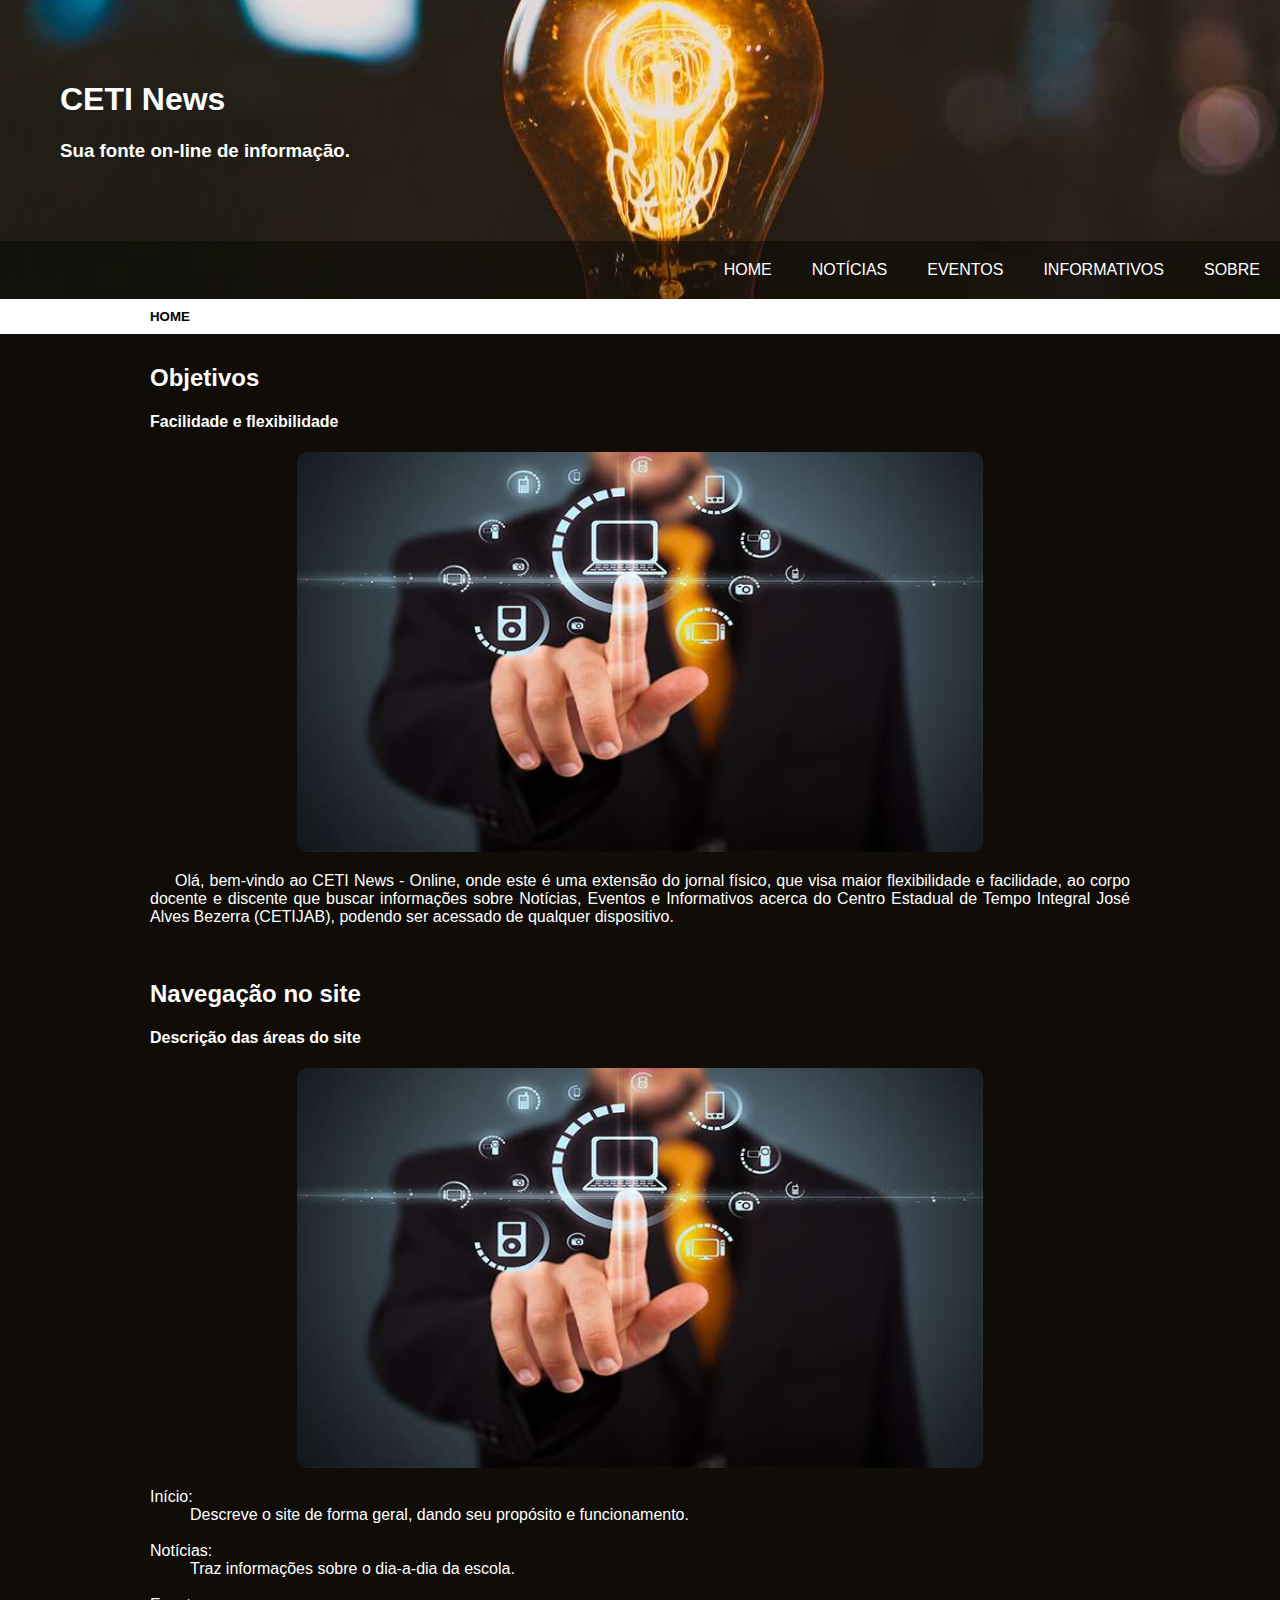
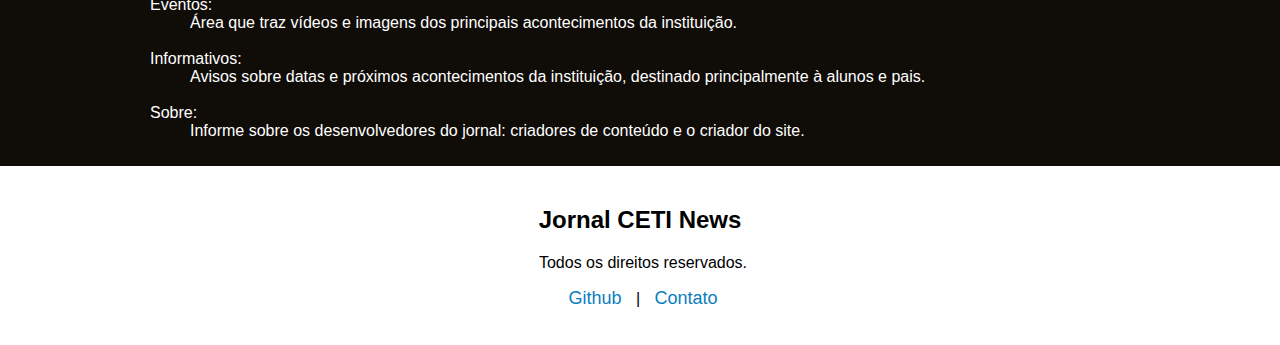
==== index.html @ d384b6d4 "Mod2" ====
<!DOCTYPE html>
<html lang="pt-br">
<head>
  <meta charset="UTF-8">
  <title>CETI News</title>
  <meta name="viewport" content="width=device-width, initial-scale=1">
  <link rel="stylesheet" type="text/css" href="style/estilo.css">
</head>
<body>
<div class="img-lamp">
  <header>
    <h1>CETI News</h1>
    <h3>Sua fonte on-line de informação.</h3>
  </header>
  <!-- Navigation Bar -->
  <nav>
    <a href="index.html">Home</a>
    <a href="notic.html">Notícias</a>
    <a href="eventos.html">Eventos</a>
    <a href="informativos.html">Informativos</a>
    <a href="about.html">Sobre</a>
  </nav>
</div>
<div class="locate">
  <h5>HOME</h5>
</div>
  <!-- The flexible grid (content) -->
  <div class="row">
    <div class="main">
        <h2>Objetivos</h2>
        <h4>Facilidade e flexibilidade</h4>
        <img src="imagens/md.jpg">
        <p>Olá, bem-vindo ao CETI News - Online, onde este é uma extensão do jornal físico, que visa maior flexibilidade e facilidade, ao corpo docente e discente que buscar informações sobre Notícias, Eventos e Informativos acerca do Centro Estadual de Tempo Integral José Alves Bezerra (CETIJAB), podendo ser acessado de qualquer dispositivo.</p>
        <br>
        <h2>Navegação no site</h2>
        <h4>Descrição das áreas do site</h4>
        <img src="imagens/md.jpg">
        <dl>
          <dt>Início:</dt>
            <dd>Descreve o site de forma geral, dando seu propósito e funcionamento.</dd>
          <br>
          <dt>Notícias:</dt>
            <dd>Traz informações sobre o dia-a-dia da escola.</dd>
          <br>
          <dt>Eventos:</dt>
            <dd>Área que traz vídeos e imagens dos principais acontecimentos da instituição.</dd>
          <br>
          <dt>Informativos:</dt>
            <dd>Avisos sobre datas e próximos acontecimentos da instituição, destinado principalmente à alunos e pais.</dd>
          <br>
          <dt>Sobre:</dt>
            <dd>Informe sobre os desenvolvedores do jornal: criadores de conteúdo e o criador do site.</dd>
        </dl>
    </div>
  </div>
  <footer>
    <h2>Jornal CETI News</h2>
    <p>Todos os direitos reservados.</p>
    <p><a href="https://github.com/CETI-News/repo" target="_blank">Github</a> | <a href="https://t.me/Dark_Thinker" target="_blank">Contato</a></p>
  </footer>
</body>
</html>
---- style/estilo.css ----
@charset "UTF-8";
* {
    box-sizing: border-box;
}
/* Style the body */
body {
    font-family: Arial;
    margin: 0;
}
.img-lamp {
    background: url(../imagens/lamp2_1440x900.jpg) center no-repeat;
}
/* Header/logo Title */
header {
    padding: 60px;
    text-align: left;
    color: #fff;
}
.locate {
    display: flex;
    background-color: #fff;
    padding: 0px 10px;
    margin-left: 140px;
}
.locate h5 {
    margin: 10px 0px;
    text-transform: uppercase;
}
/* Style the top navigation bar */
nav {
    display: flex;
    background-color: rgba(0,0,0,.4);
    justify-content: flex-end;
}
/* Style the navigation bar links */
nav a {
    color: #fff;/*#100c08;*/
    padding: 20px 20px;
    text-decoration: none;
    text-align: center;
    text-transform: uppercase;
}
/* Change color on hover */
nav a:hover {
    background-color: #100c08;
    color: #fff;
    border-bottom: 2px solid #fff;
}
/* Column container */
.row {  
    display: flex;
    flex-wrap: wrap;
}
/* Main column */
.main { 
    flex: 70%;
    color: #fff;
    background-color: #100c08;
    padding: 10px 150px;
    text-align: justify;
}
p {
    text-indent: 25px;
}
img {
    margin-left: 15%;
    padding: 0;
    width: 70%;
    height: 400px;
    border-radius: 10px;
}
/* Fake image, just for this example */
.fakeimg {
    background-color: #aaa;
    width: 100%;
    padding: 20px;
}
/* Footer */
footer {
    padding: 20px;
    text-align: center;
    background: #fff;
}
footer p {
    margin-left: -19px;
}
footer a {
    padding: 10px;
    color: #0a7dbe;
    font-size: 18px;
    text-decoration: none;
}
/* Responsive layout - when the screen is less than 700px wide, make the two columns stack on top of each other instead of next to each other */
@media screen and (max-width: 700px) {
    header {
        text-align: center;
        text-shadow: 2px 2px 2px #000;
    }
    .locate h5 {
        margin-left: -135px;
    }
    nav a {
        padding: 14px 20px;
    }
    .main {
        padding: 15px;
    }
    .row, nav {   
        flex-direction: column;
    }
    img {
        margin: 0px;
        width: 100%;
        height: 300px;
        padding: 0;
    }
}
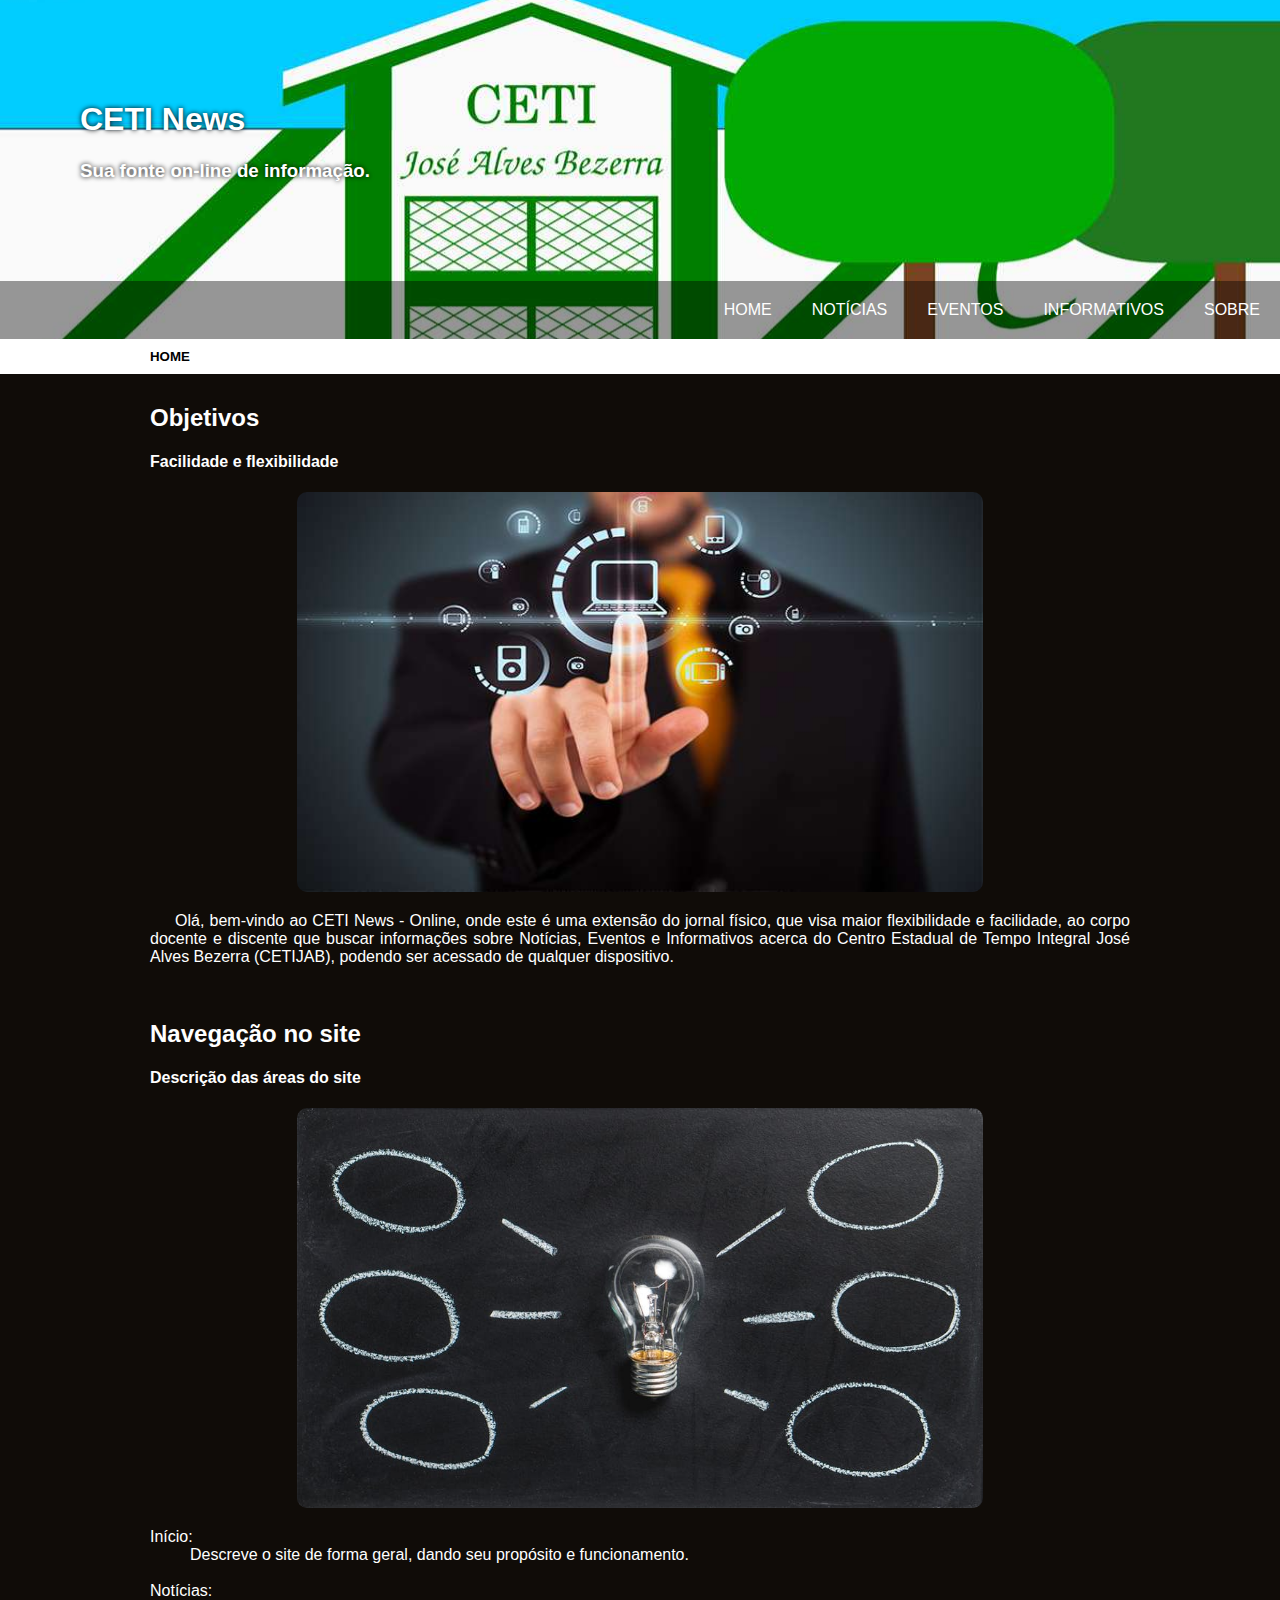
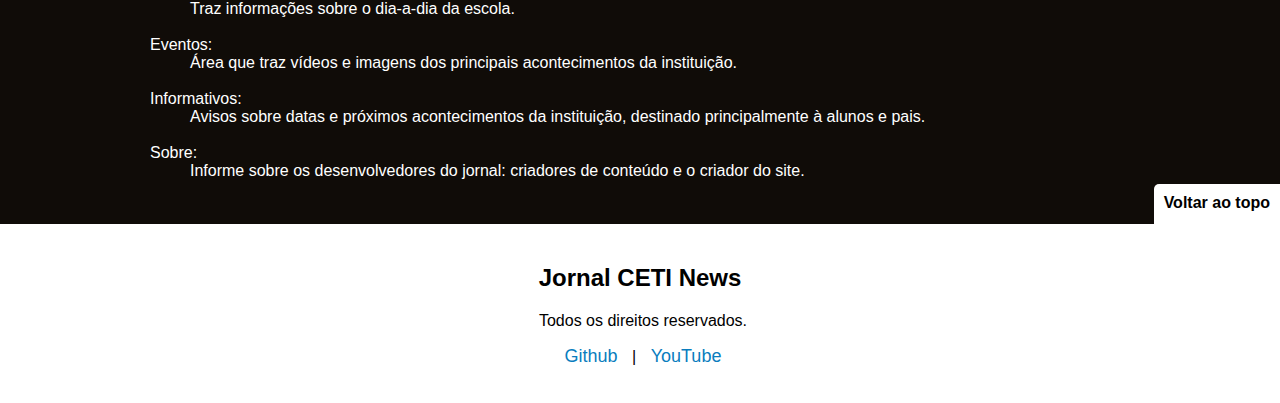
==== commit 52678416: "ButT" ====
--- a/index.html
+++ b/index.html
@@ -34,7 +34,7 @@
         <br>
         <h2>Navegação no site</h2>
         <h4>Descrição das áreas do site</h4>
-        <img src="imagens/md.jpg">
+        <img src="imagens/lampi.jpg">
         <dl>
           <dt>Início:</dt>
             <dd>Descreve o site de forma geral, dando seu propósito e funcionamento.</dd>
@@ -51,12 +51,14 @@
           <dt>Sobre:</dt>
             <dd>Informe sobre os desenvolvedores do jornal: criadores de conteúdo e o criador do site.</dd>
         </dl>
+        <br>
     </div>
   </div>
+  <div id="but"><a href="#top"><b>Voltar ao topo</b></a></div>
   <footer>
     <h2>Jornal CETI News</h2>
     <p>Todos os direitos reservados.</p>
-    <p><a href="https://github.com/CETI-News/repo" target="_blank">Github</a> | <a href="https://t.me/Dark_Thinker" target="_blank">Contato</a></p>
+    <p><a href="https://github.com/CETI-News/repo" target="_blank">Github</a> | <a href="https://www.youtube.com/channel/UCMlmienw-J9ioxKMn5ioXbw" target="_blank">YouTube</a></p>
   </footer>
 </body>
 </html>
--- a/style/estilo.css
+++ b/style/estilo.css
@@ -8,13 +8,14 @@
     margin: 0;
 }
 .img-lamp {
-    background: url(../imagens/lamp2_1440x900.jpg) center no-repeat;
+    background: url(../imagens/ceti-desk.jpg) center -110px no-repeat fixed;
 }
 /* Header/logo Title */
 header {
-    padding: 60px;
+    padding: 80px;
     text-align: left;
     color: #fff;
+    text-shadow: 0px 0px 5px #000;
 }
 .locate {
     display: flex;
@@ -34,7 +35,7 @@
 }
 /* Style the navigation bar links */
 nav a {
-    color: #fff;/*#100c08;*/
+    color: #fff;
     padding: 20px 20px;
     text-decoration: none;
     text-align: center;
@@ -90,11 +91,27 @@
     font-size: 18px;
     text-decoration: none;
 }
+#but {
+    display: flex;
+    justify-content: flex-end;
+}
+#but a {
+    border-radius: 5px 0px 0px 0px;
+    background-color: #fff;
+    color: #000;
+    text-decoration: none;
+    margin: -40px 0px 0px 0px;
+    padding: 10px;
+}
 /* Responsive layout - when the screen is less than 700px wide, make the two columns stack on top of each other instead of next to each other */
 @media screen and (max-width: 700px) {
+    .img-lamp {
+        background: url(../imagens/ceti-mobi.jpg) center -40px no-repeat fixed;
+    }
     header {
+        padding: 60px;
+        color: #fff;
         text-align: center;
-        text-shadow: 2px 2px 2px #000;
     }
     .locate h5 {
         margin-left: -135px;
@@ -103,7 +120,8 @@
         padding: 14px 20px;
     }
     .main {
-        padding: 15px;
+        padding: 15px 15px 45px 15px;
+
     }
     .row, nav {   
         flex-direction: column;
@@ -114,4 +132,9 @@
         height: 300px;
         padding: 0;
     }
+}
+@media screen and (max-width: 400px) {
+    img {
+        height: 200px;
+    }
 }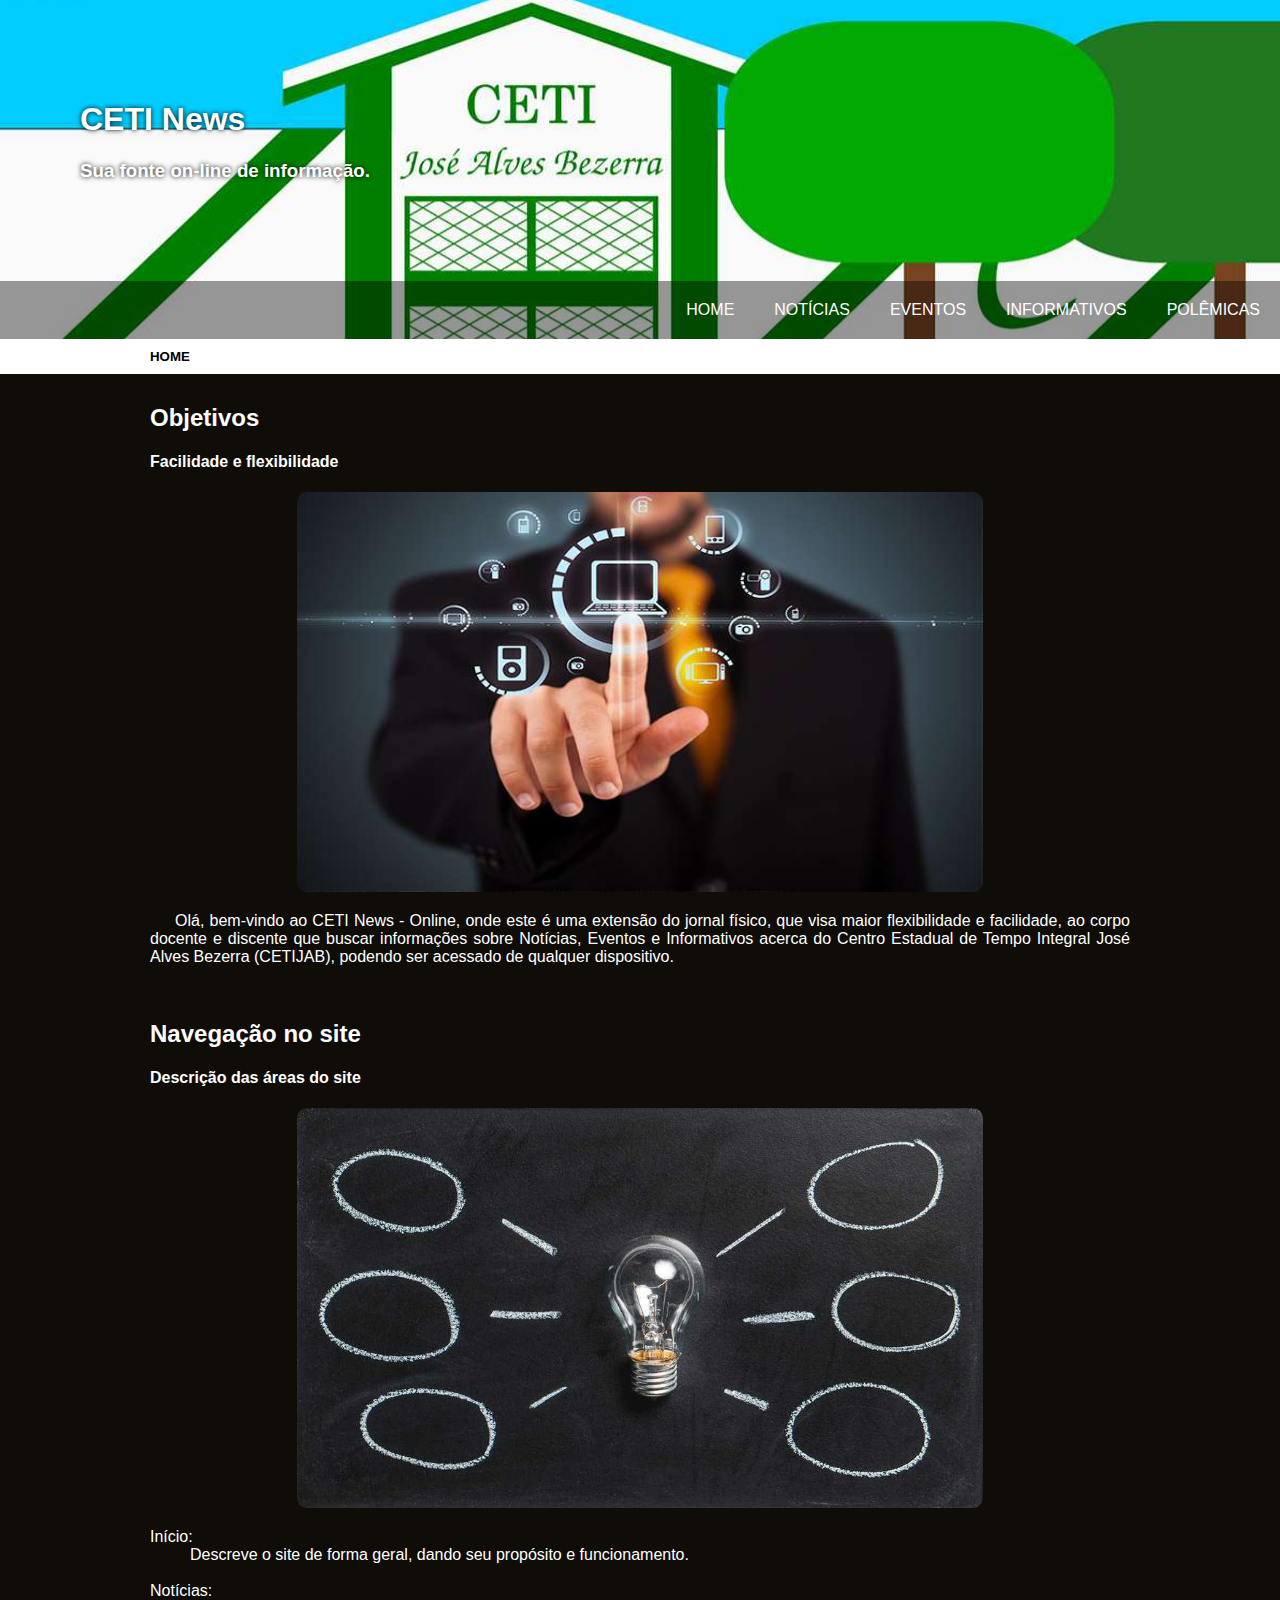
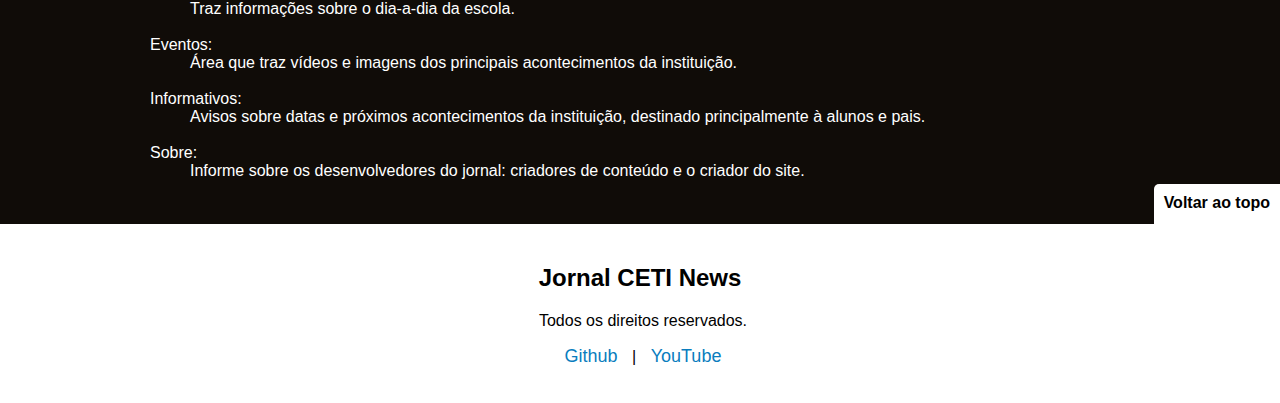
==== commit 6bb0ff9d: "Modnav" ====
--- a/index.html
+++ b/index.html
@@ -18,7 +18,7 @@
     <a href="notic.html">Notícias</a>
     <a href="eventos.html">Eventos</a>
     <a href="informativos.html">Informativos</a>
-    <a href="about.html">Sobre</a>
+    <a href="polemic.html">Polêmicas</a>
   </nav>
 </div>
 <div class="locate">
--- a/style/estilo.css
+++ b/style/estilo.css
@@ -43,9 +43,9 @@
 }
 /* Change color on hover */
 nav a:hover {
-    background-color: #100c08;
+    background-color: rgba(16, 12, 8, .9);
     color: #fff;
-    border-bottom: 2px solid #fff;
+    /*border-bottom: 2px solid #fff;*/
 }
 /* Column container */
 .row {  
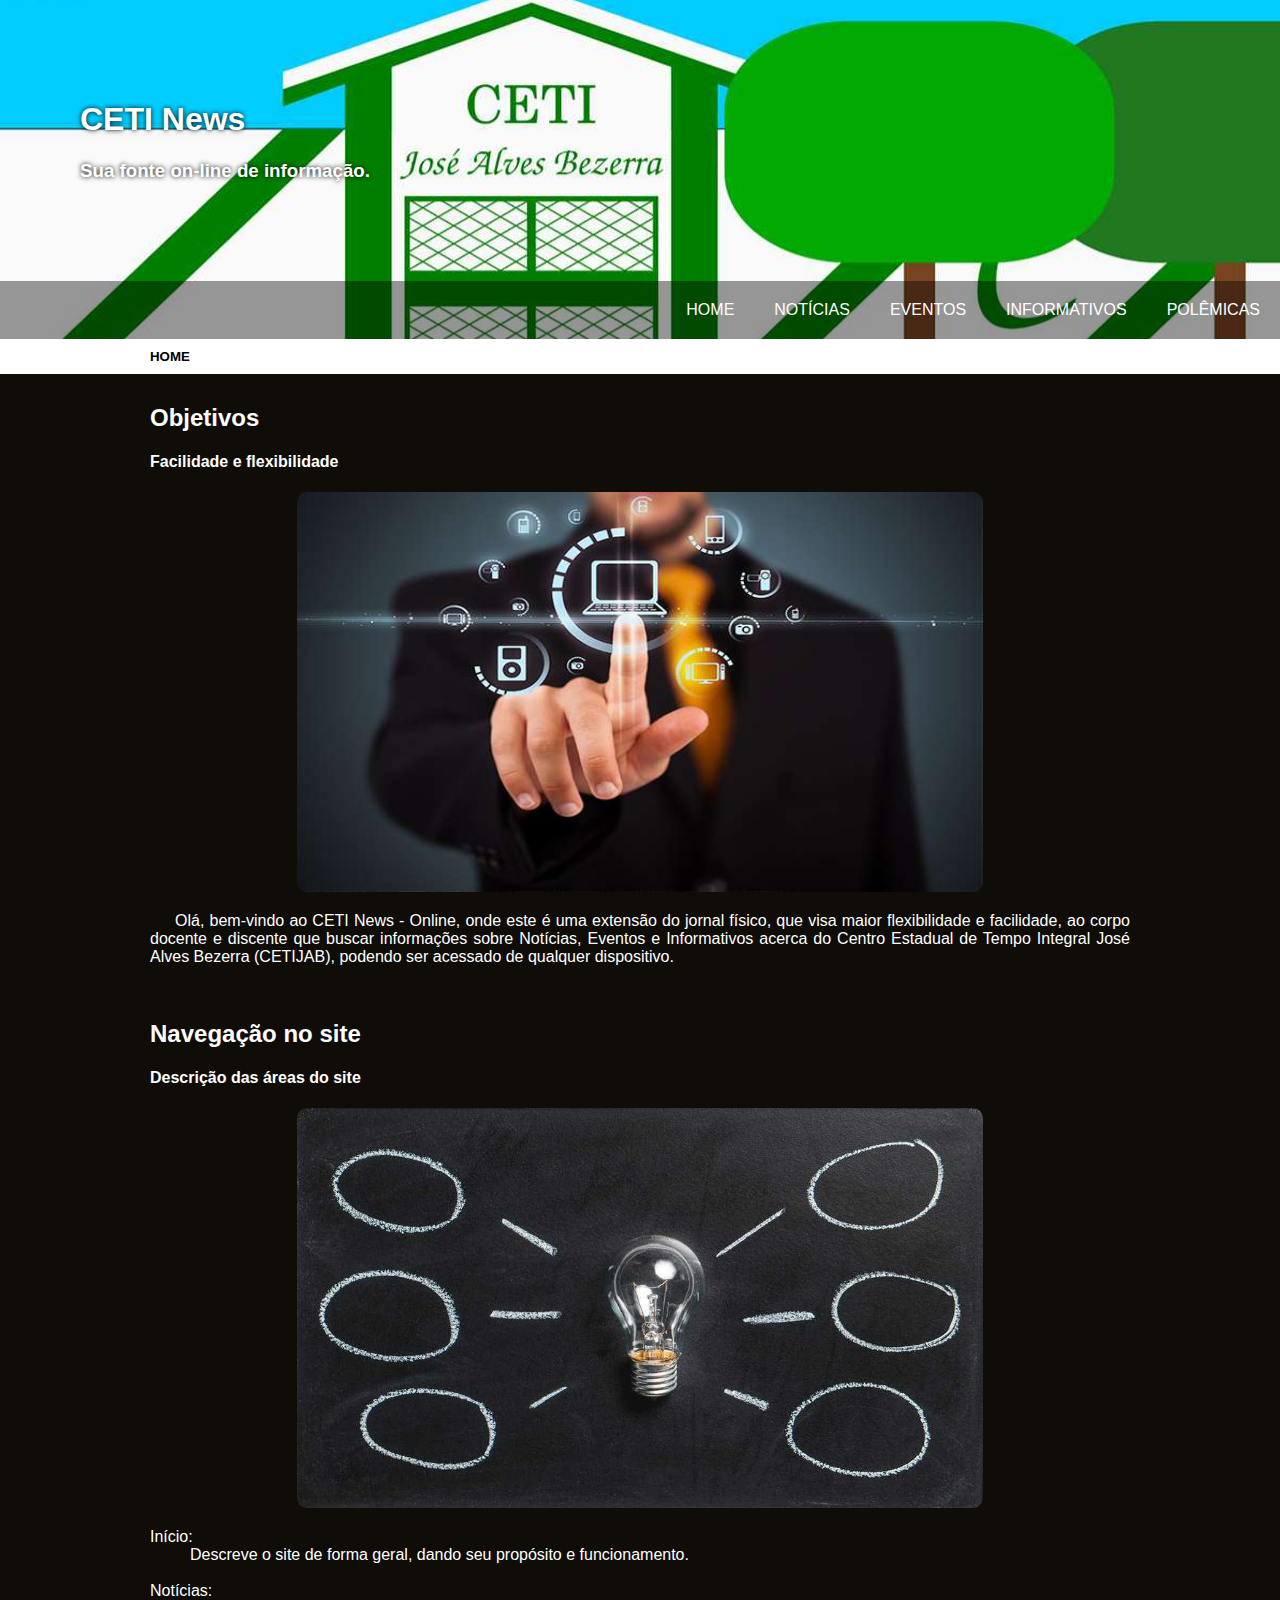
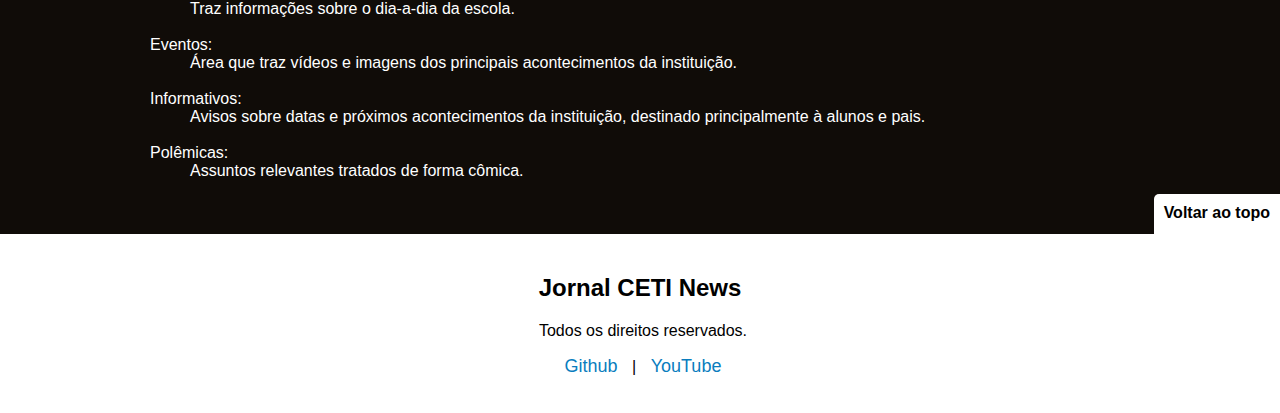
==== commit 1c1bd831: "Imagemteste" ====
--- a/index.html
+++ b/index.html
@@ -48,8 +48,8 @@
           <dt>Informativos:</dt>
             <dd>Avisos sobre datas e próximos acontecimentos da instituição, destinado principalmente à alunos e pais.</dd>
           <br>
-          <dt>Sobre:</dt>
-            <dd>Informe sobre os desenvolvedores do jornal: criadores de conteúdo e o criador do site.</dd>
+          <dt>Polêmicas:</dt>
+            <dd>Assuntos relevantes tratados de forma cômica.</dd>
         </dl>
         <br>
     </div>
--- a/style/estilo.css
+++ b/style/estilo.css
@@ -57,7 +57,7 @@
     flex: 70%;
     color: #fff;
     background-color: #100c08;
-    padding: 10px 150px;
+    padding: 10px 150px 20px 150px;
     text-align: justify;
 }
 p {
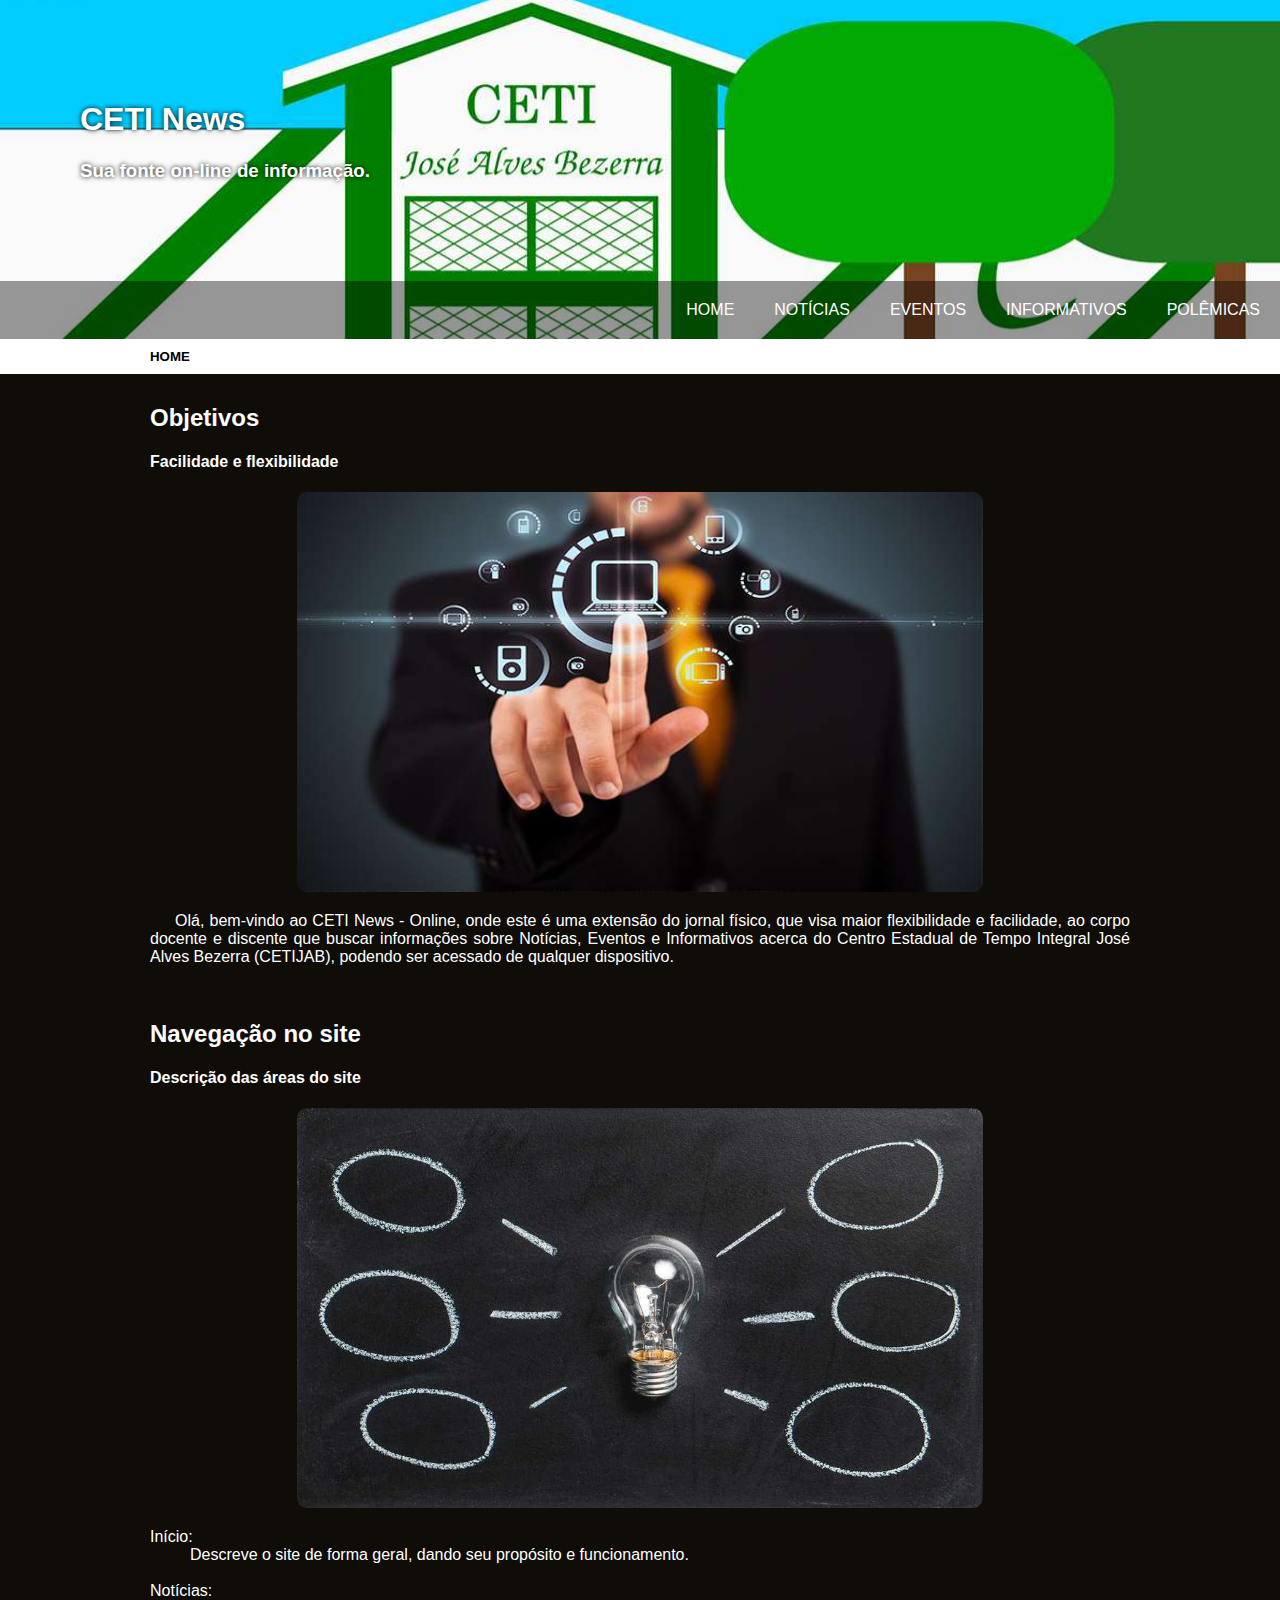
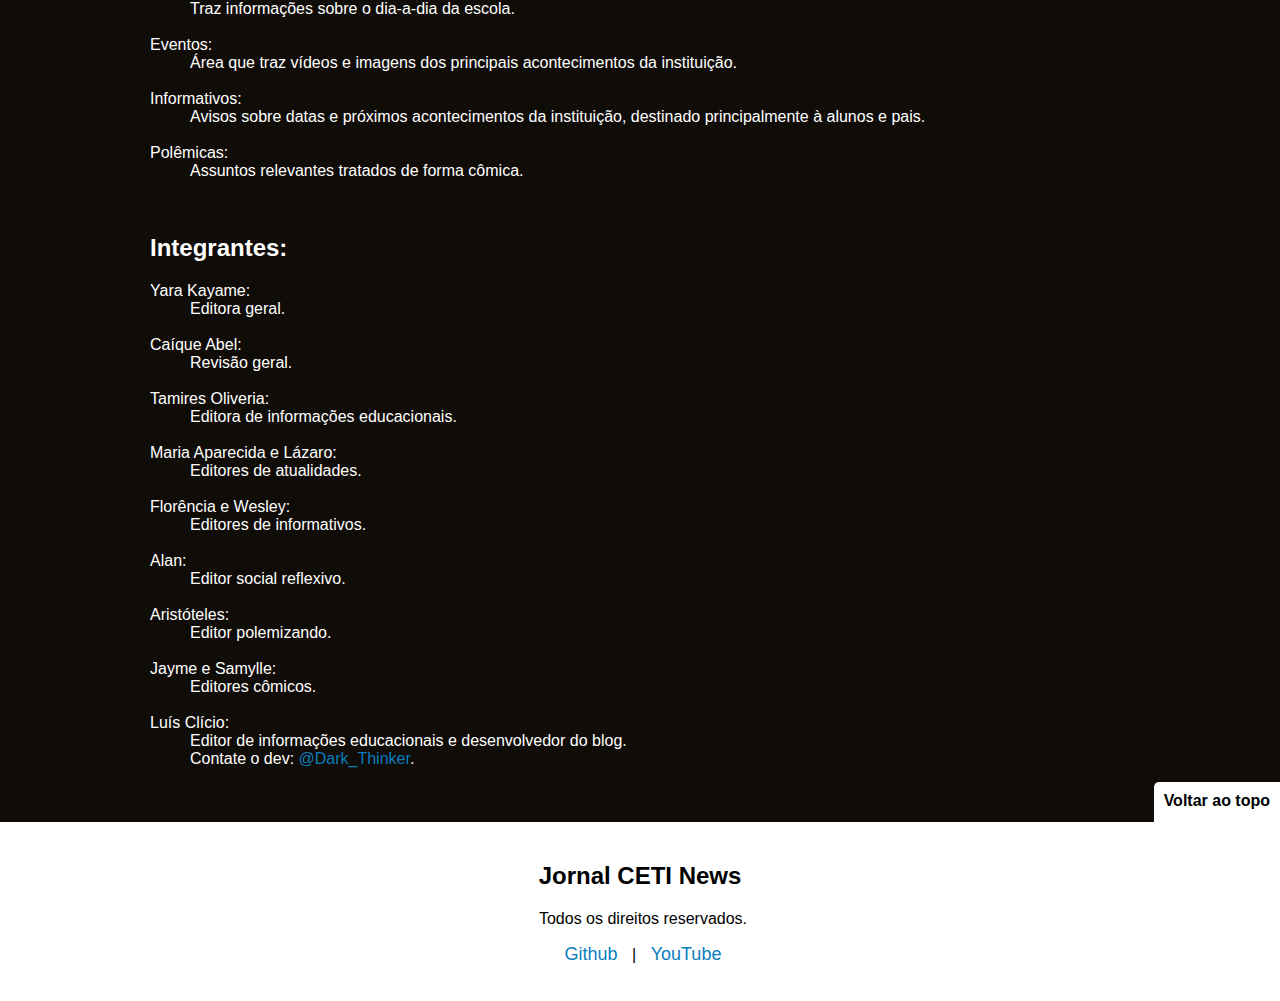
==== commit c05d6284: "Pol" ====
--- a/index.html
+++ b/index.html
@@ -52,6 +52,29 @@
             <dd>Assuntos relevantes tratados de forma cômica.</dd>
         </dl>
         <br>
+
+        <h2>Integrantes:</h2>
+        <dl>
+          <dt>Yara Kayame:</dt>
+            <dd>Editora geral.</dd><br>
+          <dt>Caíque Abel:</dt>
+            <dd>Revisão geral.</dd><br>
+          <dt>Tamires Oliveria:</dt>
+            <dd>Editora de informações educacionais.</dd><br>
+          <dt>Maria Aparecida e Lázaro:</dt>
+            <dd>Editores de atualidades.</dd><br>
+          <dt>Florência e Wesley:</dt>
+            <dd>Editores de informativos.</dd><br>
+          <dt>Alan:</dt>
+            <dd>Editor social reflexivo.</dd><br>
+          <dt>Aristóteles:</dt>
+            <dd>Editor polemizando.</dd><br>
+          <dt>Jayme e Samylle:</dt>
+            <dd>Editores cômicos.</dd><br>
+          <dt>Luís Clício:</dt>
+            <dd>Editor de informações educacionais e desenvolvedor do blog.</dd>
+            <dd>Contate o dev: <a href="https://t.me/Dark_Thinker" target="_blank" style="color: #0a7dbe; text-decoration: none;">@Dark_Thinker</a>.</dd><br>
+        </dl>
     </div>
   </div>
   <div id="but"><a href="#top"><b>Voltar ao topo</b></a></div>
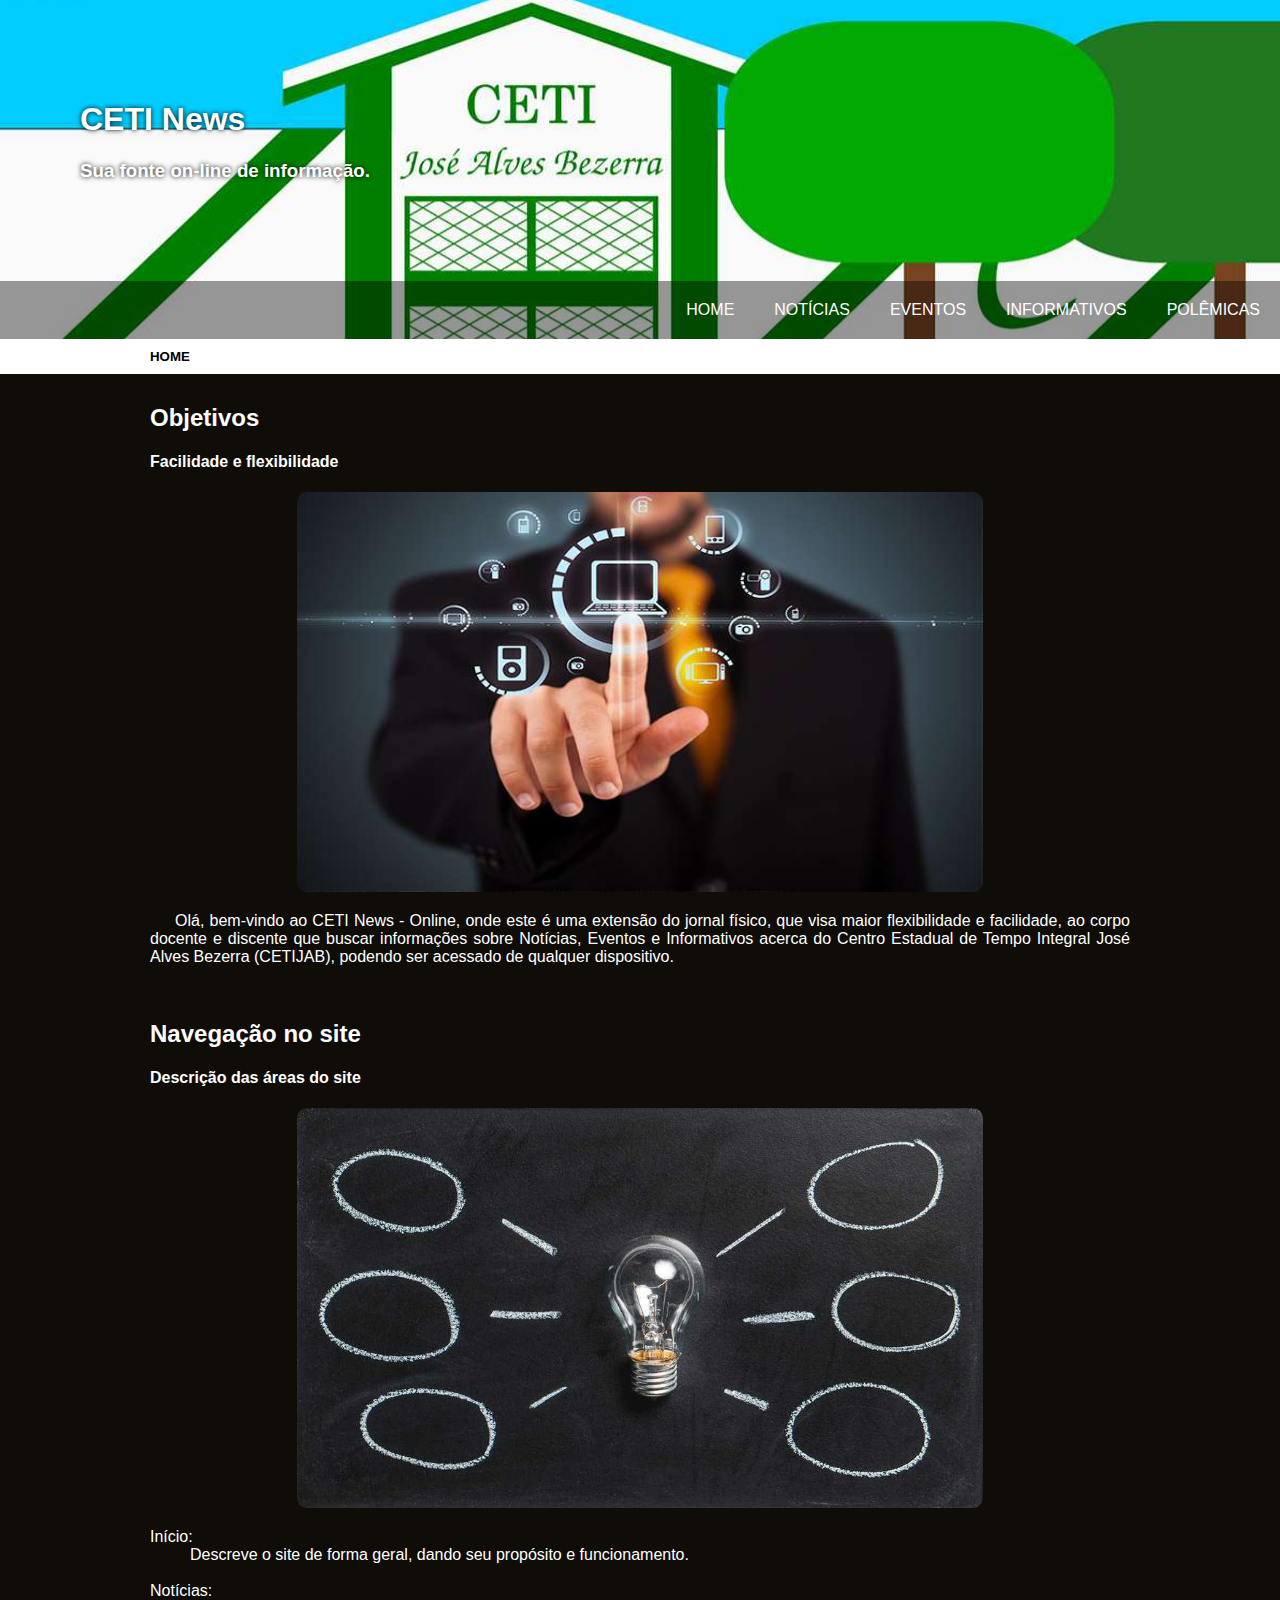
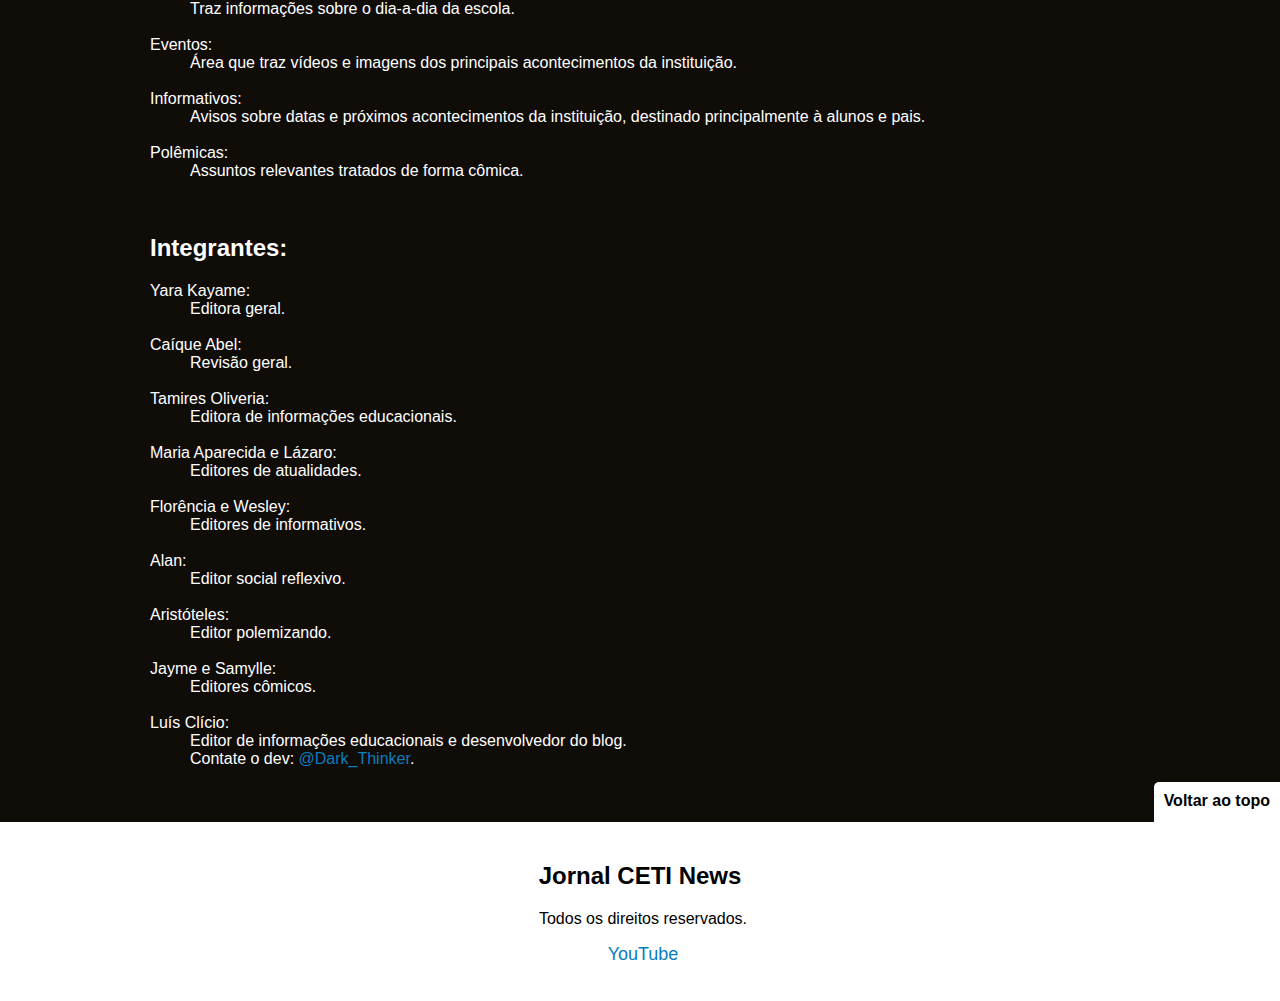
==== commit 166acbef: "Mod7" ====
--- a/index.html
+++ b/index.html
@@ -81,7 +81,7 @@
   <footer>
     <h2>Jornal CETI News</h2>
     <p>Todos os direitos reservados.</p>
-    <p><a href="https://github.com/CETI-News/repo" target="_blank">Github</a> | <a href="https://www.youtube.com/channel/UCMlmienw-J9ioxKMn5ioXbw" target="_blank">YouTube</a></p>
+    <p><a href="https://www.youtube.com/channel/UCMlmienw-J9ioxKMn5ioXbw" target="_blank">YouTube</a></p>
   </footer>
 </body>
 </html>
--- a/style/estilo.css
+++ b/style/estilo.css
@@ -59,6 +59,9 @@
     background-color: #100c08;
     padding: 10px 150px 20px 150px;
     text-align: justify;
+}
+.main h2 {
+    text-align: left;
 }
 p {
     text-indent: 25px;
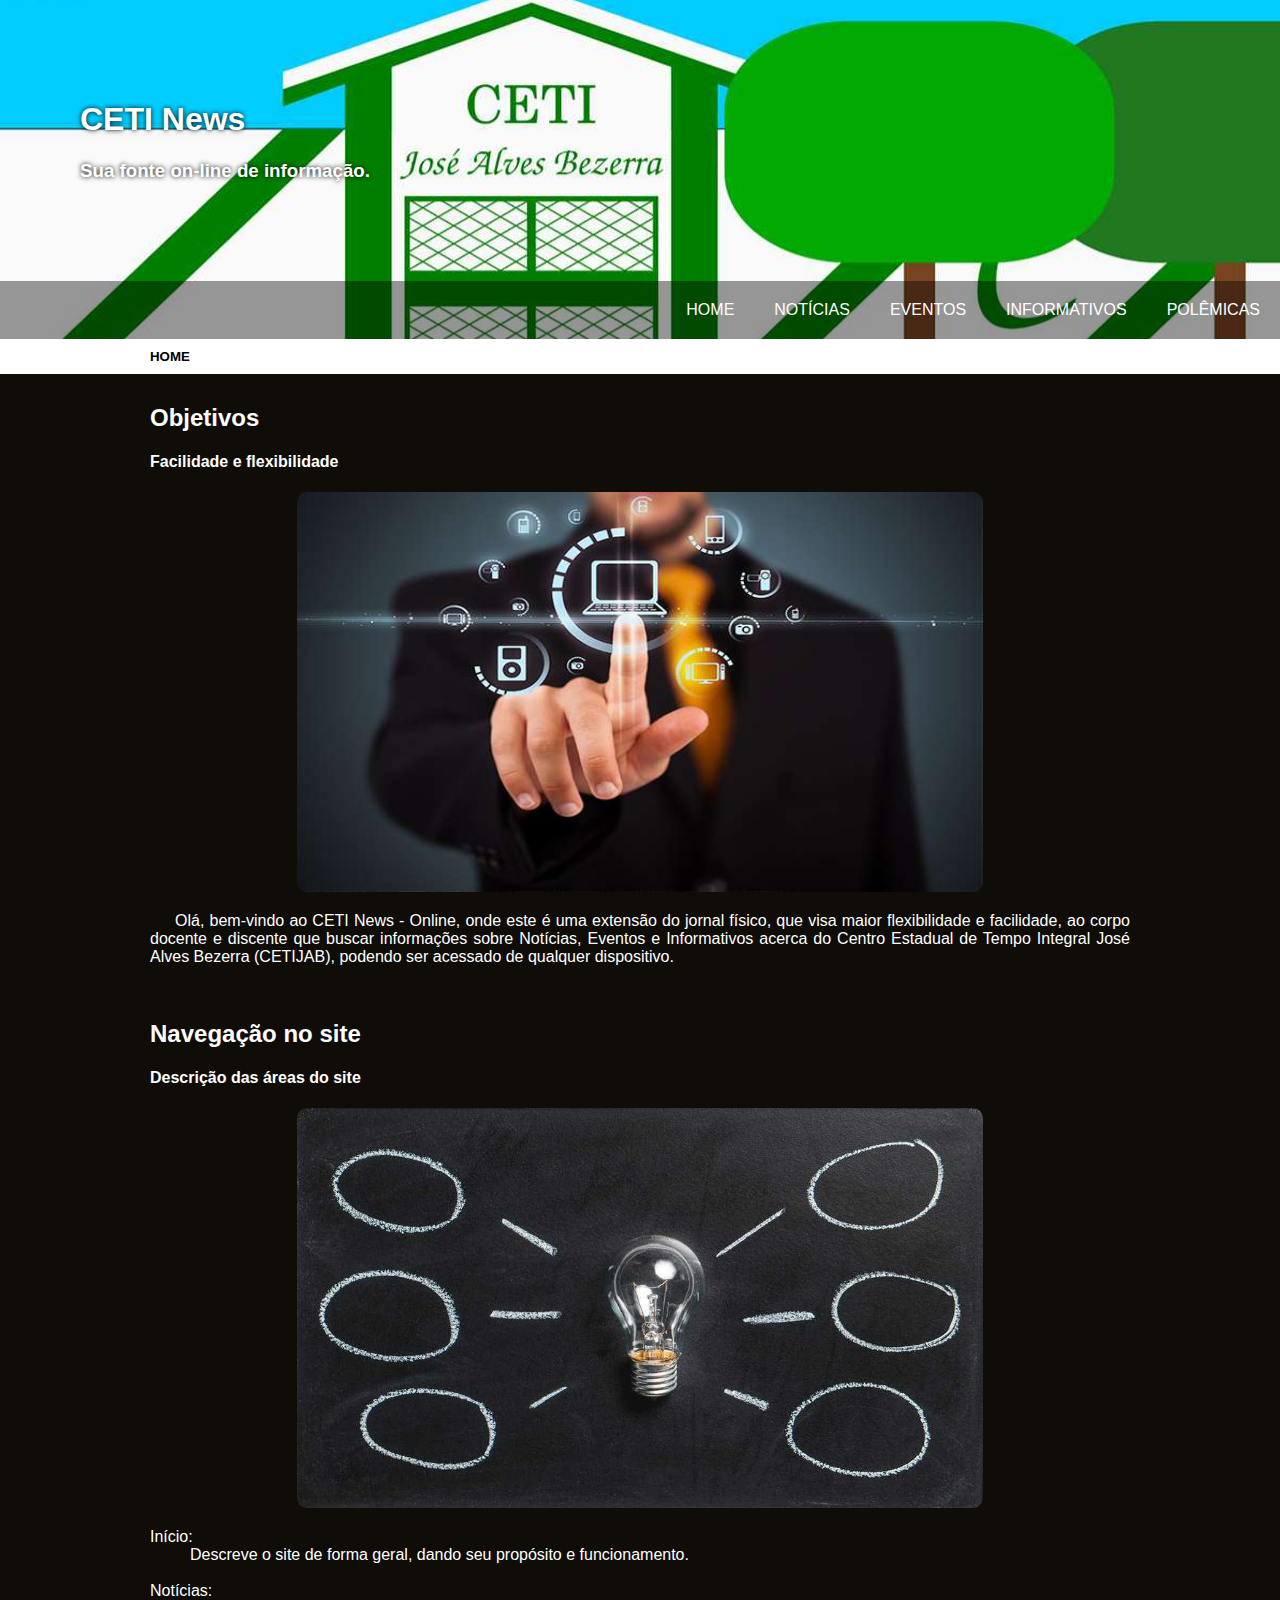
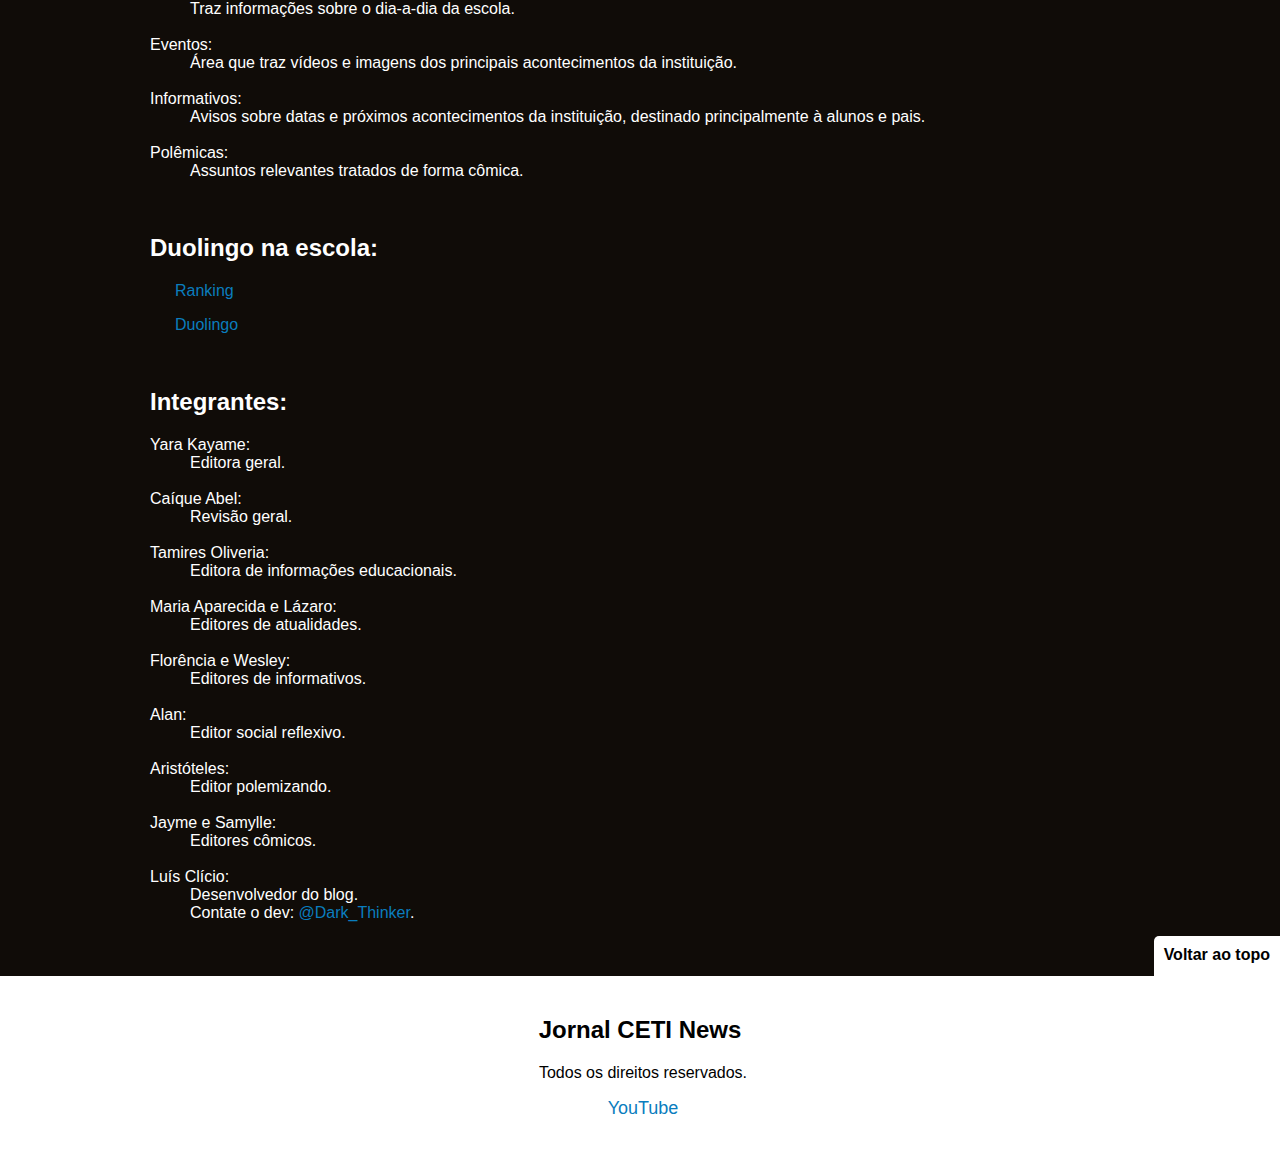
==== commit 65631342: "Duo" ====
--- a/index.html
+++ b/index.html
@@ -53,6 +53,11 @@
         </dl>
         <br>
 
+        <h2>Duolingo na escola:</h2>
+        <p><a href="rank-duo.html" style="color: #0a7dbe; text-decoration: none;">Ranking</a></p>
+        <p><a href="https://pt.duolingo.com/" target="_blank" style="color: #0a7dbe; text-decoration: none;">Duolingo</a></p>
+        <br>
+
         <h2>Integrantes:</h2>
         <dl>
           <dt>Yara Kayame:</dt>
@@ -72,7 +77,7 @@
           <dt>Jayme e Samylle:</dt>
             <dd>Editores cômicos.</dd><br>
           <dt>Luís Clício:</dt>
-            <dd>Editor de informações educacionais e desenvolvedor do blog.</dd>
+            <dd>Desenvolvedor do blog.</dd>
             <dd>Contate o dev: <a href="https://t.me/Dark_Thinker" target="_blank" style="color: #0a7dbe; text-decoration: none;">@Dark_Thinker</a>.</dd><br>
         </dl>
     </div>
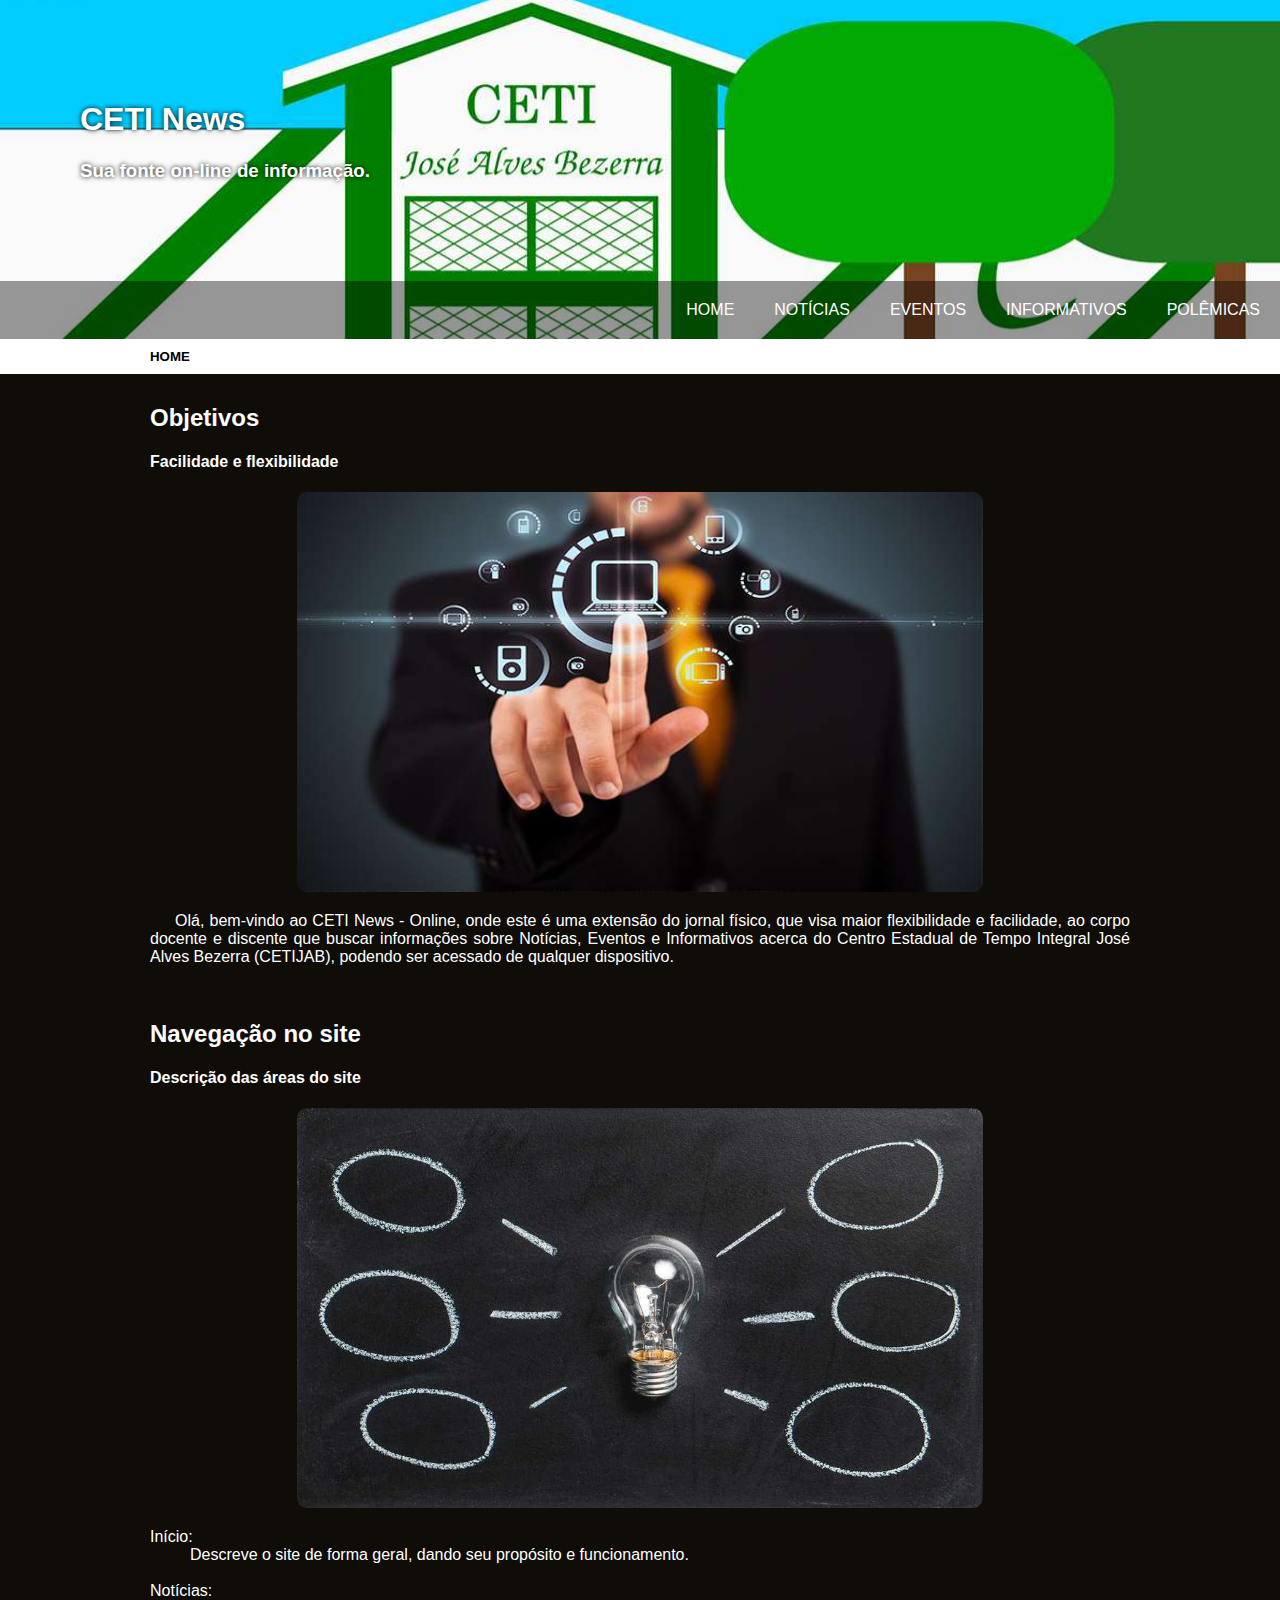
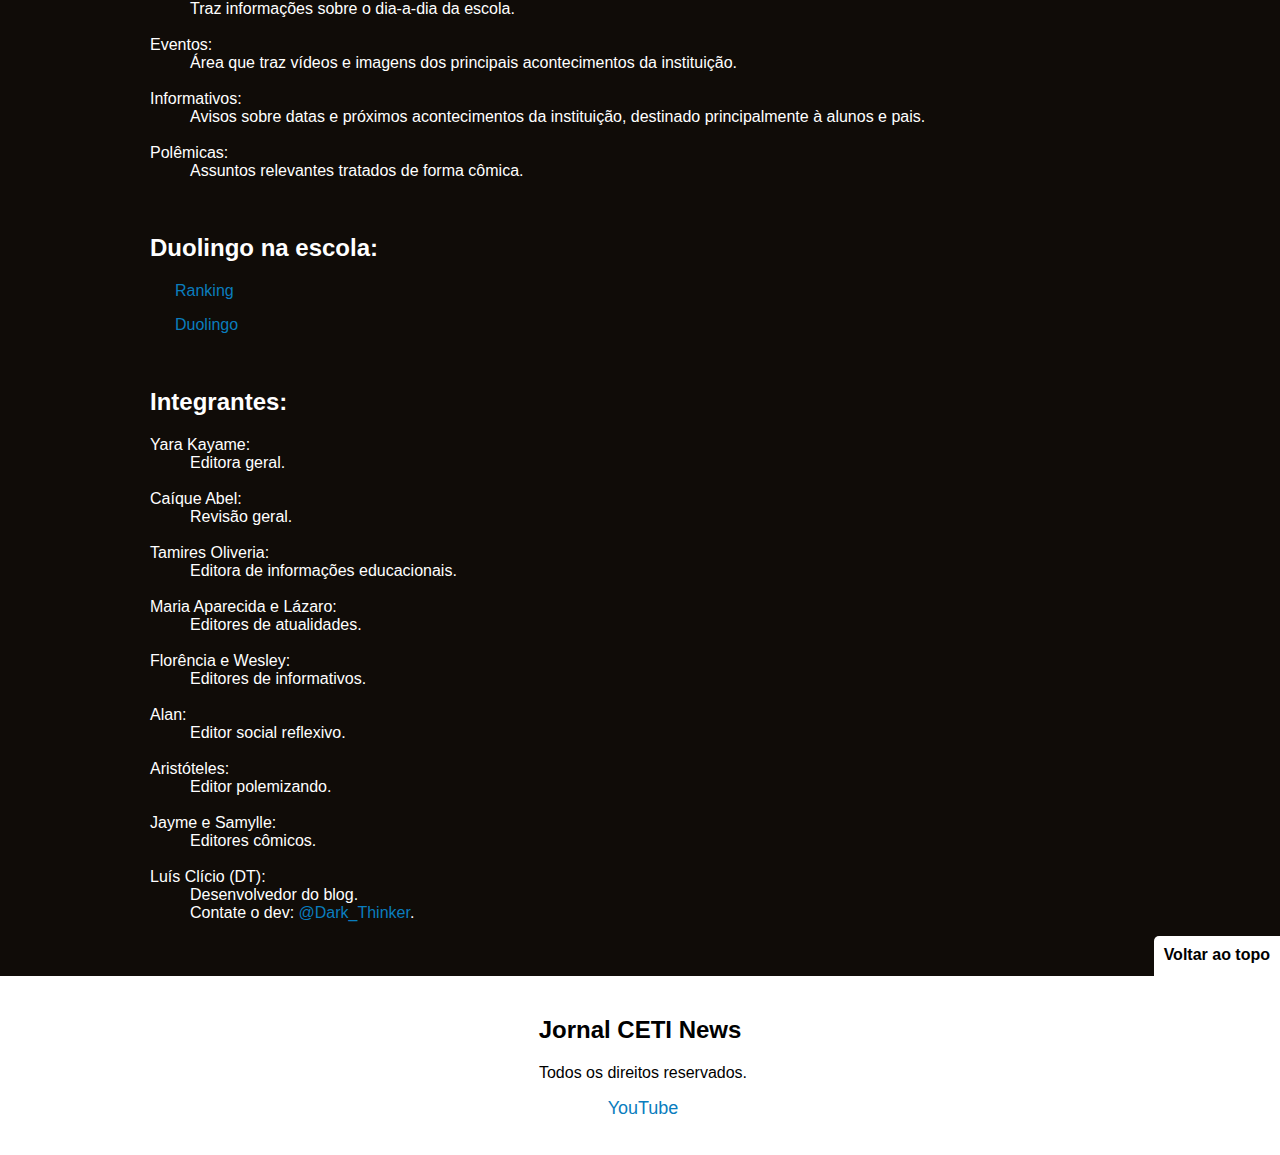
==== commit 06d879d0: "Testanto fork" ====
--- a/index.html
+++ b/index.html
@@ -76,7 +76,7 @@
             <dd>Editor polemizando.</dd><br>
           <dt>Jayme e Samylle:</dt>
             <dd>Editores cômicos.</dd><br>
-          <dt>Luís Clício:</dt>
+          <dt>Luís Clício (DT):</dt>
             <dd>Desenvolvedor do blog.</dd>
             <dd>Contate o dev: <a href="https://t.me/Dark_Thinker" target="_blank" style="color: #0a7dbe; text-decoration: none;">@Dark_Thinker</a>.</dd><br>
         </dl>
